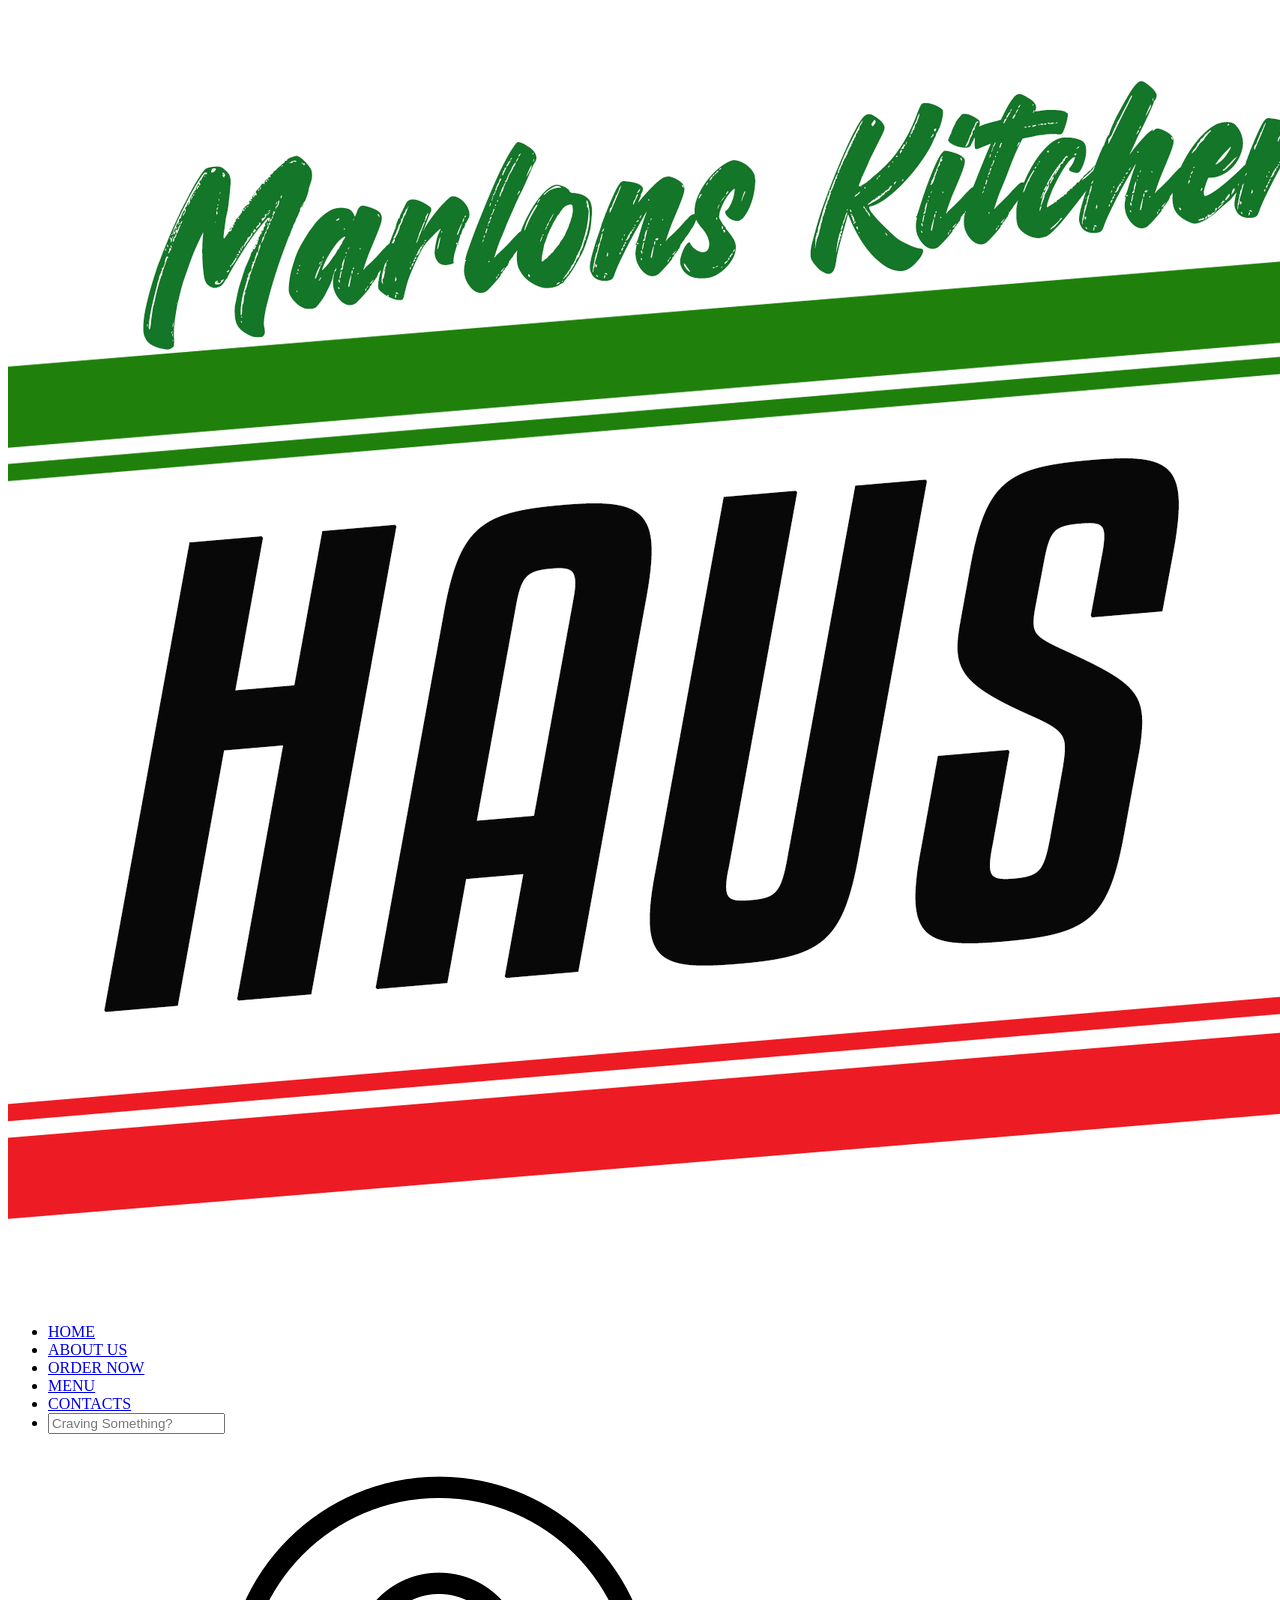
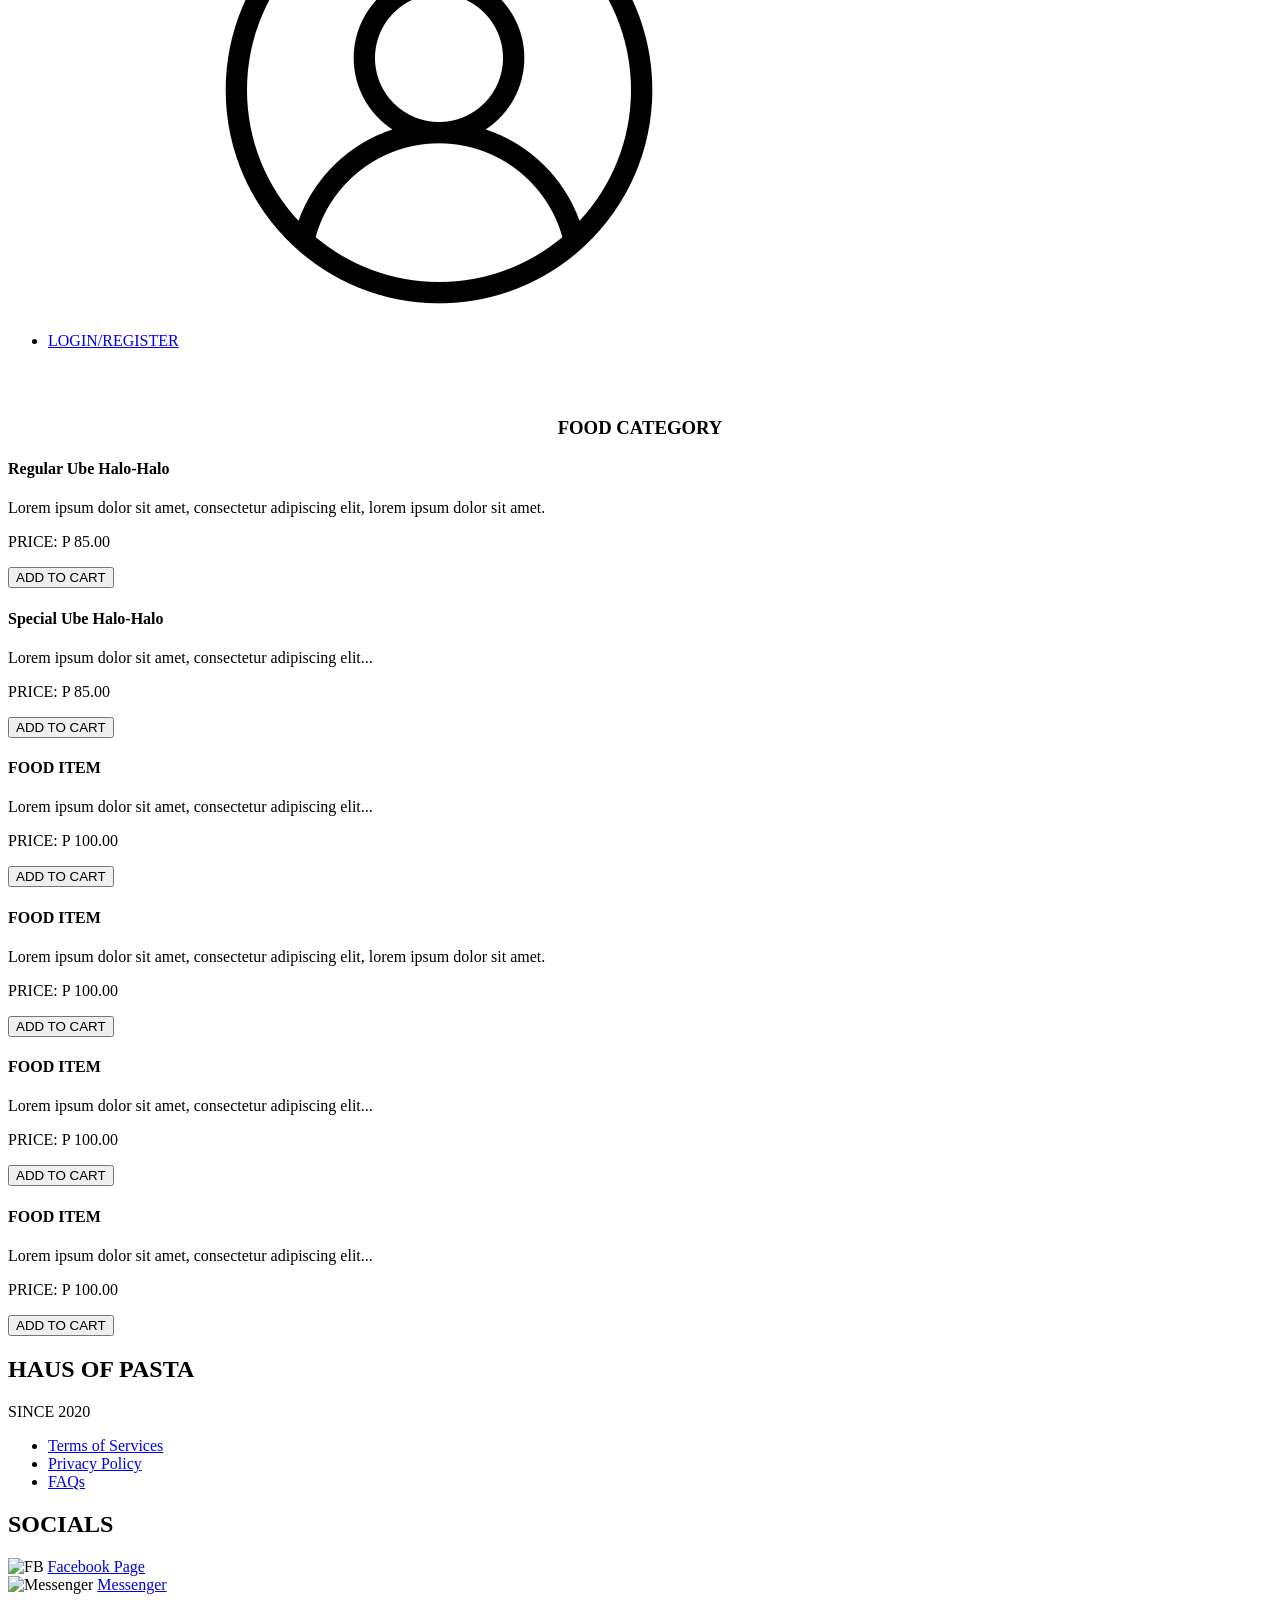
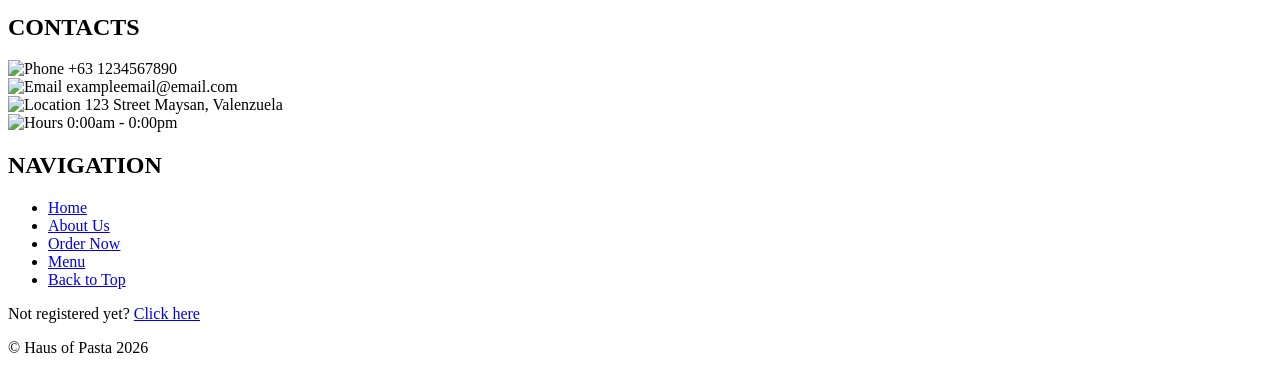
==== halo.html @ d028246e "Add files via upload" ====
<!DOCTYPE html>
<html lang="en">
<head>
    <meta charset="UTF-8">
    <meta name="viewport" content="width=device-width, initial-scale=1.0">
    <link  rel="icon" type="image/png" href="/assets/Favicon.png">
    <title>Menu | Haus of Pasta</title>
    <link rel="stylesheet" href="/css/style.css">
    <link href="https://fonts.googleapis.com/css2?family=Inter:wght@400;700;900&display=swap" rel="stylesheet">
</head>

<body>
    <header class="main-nav">
    <div class="logo">
        <img src="/assets/Logo.png" alt="Logo">
    </div>
    <nav class="nav-links">
        <ul>
            <li><a href="index.html">HOME</a></li>
            <li><a href="index.html#aboutUs">ABOUT US</a></li>
            <li><a href="order_form.html">ORDER NOW</a></li>
            <li><a href="menu.html">MENU</a></li>
            <li><a href="index.html#contact">CONTACTS</a></li>

            <li class="search-area">
                <input type="text" id="searchBox" placeholder="Craving Something?">
            </li>

            <li id="log_regArea">   
                <a href="log_reg.html">LOGIN/REGISTER</a>
                <img src="/assets/profile.png" alt="Profile">
            </li>
        </ul>
    </nav>
            
    </header>

    <section class="menu-container">
         <h2 style="text-align: center; color: white; text-decoration: underline;">MENU</h2> 
    <div class="menu-header">
       <!-- <div class="search-bar">
            <input type="text" placeholder="Search"> <span></span> </div>
    </div> -->

    <h3 class="category-title" style="text-align: center;">FOOD CATEGORY</h3>

    <div class="menu-grid">
        
        <div class="food-card">
            <div class="food-image-placeholder"></div> <div class="food-info">
                <h4>Regular Ube Halo-Halo</h4> <p class="description">
                    Lorem ipsum dolor sit amet, consectetur adipiscing elit, lorem ipsum dolor sit amet. </p>
                <p class="price">PRICE: P 85.00</p> <button class="add-to-cart">ADD TO CART</button> </div>
        </div>

        <div class="food-card">
            <div class="food-image-placeholder"></div>
            <div class="food-info">
                <h4>Special Ube Halo-Halo</h4>
                <p class="description">Lorem ipsum dolor sit amet, consectetur adipiscing elit...</p>
                <p class="price">PRICE: P 85.00</p>
                <button class="add-to-cart">ADD TO CART</button>
            </div>
        </div>

        <div class="food-card">
            <div class="food-image-placeholder"></div>
            <div class="food-info">
                <h4>FOOD ITEM</h4>
                <p class="description">Lorem ipsum dolor sit amet, consectetur adipiscing elit...</p>
                <p class="price">PRICE: P 100.00</p>
                <button class="add-to-cart" >ADD TO CART</button>
            </div>
        </div>

        <div class="food-card">
            <div class="food-image-placeholder"></div> <div class="food-info">
                <h4>FOOD ITEM</h4> <p class="description">
                    Lorem ipsum dolor sit amet, consectetur adipiscing elit, lorem ipsum dolor sit amet. </p>
                <p class="price">PRICE: P 100.00</p> <button class="add-to-cart">ADD TO CART</button> </div>
        </div>

        <div class="food-card">
            <div class="food-image-placeholder"></div>
            <div class="food-info">
                <h4>FOOD ITEM</h4>
                <p class="description">Lorem ipsum dolor sit amet, consectetur adipiscing elit...</p>
                <p class="price">PRICE: P 100.00</p>
                <button class="add-to-cart">ADD TO CART</button>
            </div>
        </div>

        <div class="food-card">
            <div class="food-image-placeholder"></div>
            <div class="food-info">
                <h4>FOOD ITEM</h4>
                <p class="description">Lorem ipsum dolor sit amet, consectetur adipiscing elit...</p>
                <p class="price">PRICE: P 100.00</p>
                <button class="add-to-cart">ADD TO CART</button>
            </div>
        </div>

    </div>
</section>

<footer class="site-footer" id="contact">
    <div class="footer-container">
        <div class="footer-col">
            <h2>HAUS OF PASTA</h2>
            <p class="since-text">SINCE 2020</p>
            <ul class="footer-links">
                <li><a href="#">Terms of Services</a></li>
                <li><a href="#">Privacy Policy</a></li>
                <li><a href="#">FAQs</a></li>
            </ul>
        </div>

        <div class="footer-col">
            <h2>SOCIALS</h2>
            <div class="contact-item">
                <img src="/assets/facebook-icon.png" alt="FB">
                <a href="https://www.facebook.com/HausofPastabyMarlonsKitchen" ><span>Facebook Page</span></a>
            </div>
            <div class="contact-item">
                <img src="/assets/messenger-icon.png" alt="Messenger">
                <a href="https://www.facebook.com/HausofPastabyMarlonsKitchen" ><span>Messenger</span></a>
            </div>
        </div>

        <div class="footer-col">
            <h2>CONTACTS</h2>
            <div class="contact-item">
                <img src="/assets/phone-icon.png" alt="Phone">
                <span>+63 1234567890</span>
            </div>
            <div class="contact-item">
                <img src="/assets/email-icon.png" alt="Email">
                <span>exampleemail@email.com</span>
            </div>
            <div class="contact-item">
                <img src="/assets/location-icon.png" alt="Location">
                <span>123 Street Maysan, Valenzuela</span>
            </div>
            <div class="contact-item">
                <img src="/assets/clock-icon.png" alt="Hours">
                <span>0:00am - 0:00pm</span>
            </div>
        </div>

        <div class="footer-col">
            <h2>NAVIGATION</h2>
            <ul class="footer-nav">
                <li><a href="#">Home</a></li>
                <li><a href="#">About Us</a></li>
                <li><a href="#">Order Now</a></li>
                <li><a href="#">Menu</a></li>
                <li><a href="#">Back to Top</a></li>
            </ul>
            <p class="reg-text">Not registered yet? <a href="log_reg.html">Click here</a></p>
        </div>
    </div>

    <div class="footer-bottom">
        <p>&copy; Haus of Pasta 2026</p>
    </div>
</footer>
</body>
</html>
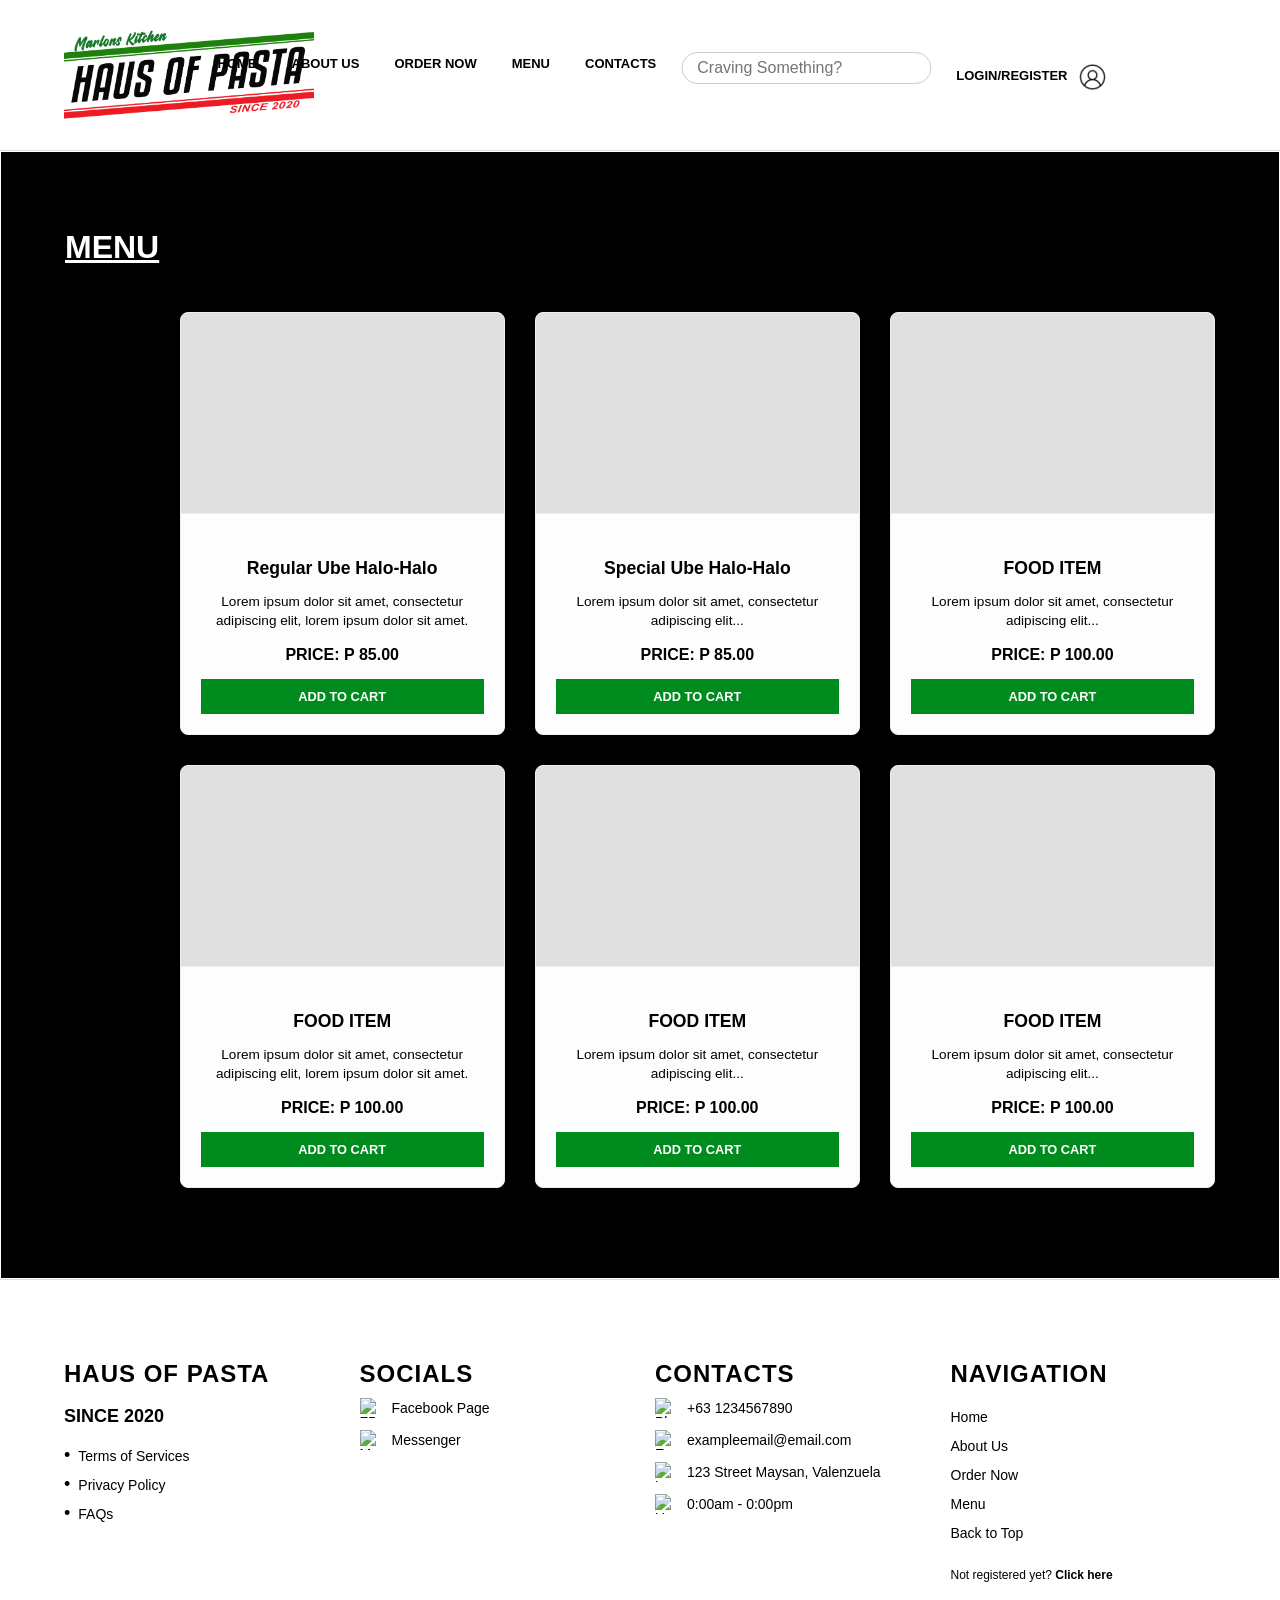
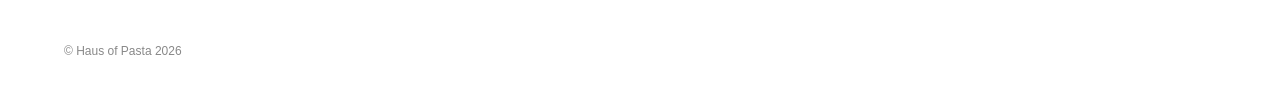
==== commit 17df5237: "Update halo.html" ====
--- a/halo.html
+++ b/halo.html
@@ -5,7 +5,7 @@
     <meta name="viewport" content="width=device-width, initial-scale=1.0">
     <link  rel="icon" type="image/png" href="/assets/Favicon.png">
     <title>Menu | Haus of Pasta</title>
-    <link rel="stylesheet" href="/css/style.css">
+    <link rel="stylesheet" href="style.css">
     <link href="https://fonts.googleapis.com/css2?family=Inter:wght@400;700;900&display=swap" rel="stylesheet">
 </head>
 
@@ -165,4 +165,4 @@
     </div>
 </footer>
 </body>
-</html>+</html>
--- a/style.css
+++ b/style.css
@@ -0,0 +1,705 @@
+@font-face {
+    font-family: 'Norwester', serif;
+    src: url('fonts/norwester.woff2') format('woff2'),
+         url('fonts/norwester.woff') format('woff'),
+         url('fonts/norwester.otf') format('opentype');
+    font-weight: normal;
+    font-style: normal;
+}
+
+/* section {
+    background-image: url('/assets/fresh-vegetables-showcasing-colorful-ingredients-png.png');
+    background-repeat: repeat;
+    background-position: left;
+    background-size: contain; 
+} */
+
+a {
+    text-decoration: none;
+    color: black;
+}
+
+html {
+    scroll-behavior: smooth;
+}
+
+body {
+    font-family: 'Norwester';
+    background-color: #161617; 
+    color: #ffffff;
+    margin: 0;
+    padding: 0;
+    box-sizing: border-box;
+    font-size: large;
+    
+} 
+
+/* Main Navigation*/
+.main-nav {
+    font-family: 'Norwester', sans-serif;
+    display: flex;
+    align-items: center;
+    padding: 20px 5%;
+    background-color: #fff;
+    border-bottom: 1px solid #ddd;
+}
+
+.main-nav {
+    display: flex;
+    justify-content: space-between; 
+    align-items: center;
+}
+
+.main-nav img {
+    padding: 2.05% 0% 0%; 
+    width: auto; 
+    height: 100px; 
+}
+
+
+
+.nav-links {
+    position: absolute;
+    left: 50%;
+    transform: translateX(-50%);
+
+}
+
+.nav-links li {
+    margin-left: 10px;
+    margin-right: 15px;
+    text-align: center;
+    justify-items: center;
+}
+
+.nav-links ul {
+     list-style-type: none;
+     display: flex;
+    
+}
+
+.nav-links a {
+    padding-left: 10px;
+    text-decoration: none;
+    color: #000;
+    font-weight: 700;
+    font-size: 13px;
+    display: inline-block;
+    white-space: nowrap;
+}
+
+/* .nav-links a::after {
+    content: '';
+    border-bottom: 2px solid white;
+    width: 0%; 
+    height: 6px;
+    position: absolute;
+    bottom: 0;
+    left: 0;
+    
+} */
+
+
+.nav-links a:hover {    
+    color:green;
+    transition: 0.1s;
+}
+
+/* Search Bar styling */
+.searchBar {
+    display: flex;
+    align-items: center; /* Vertically centers items */
+    justify-content: center;
+    gap: 15px;
+    flex-wrap: wrap; /* Allows wrapping on smaller screens */
+    max-width: 1200px;
+    margin: 0 auto;
+}
+
+
+/* .search-area {
+    
+} */
+
+#searchBox {
+    font-family: 'Norwester', sans-serif;
+    font-size: 16px;
+    padding: 6px 15px;
+    border: 1px solid #ccc;
+    /* border-radius: 20px; Rounded look */
+    width: 250px; 
+    outline: none;
+}
+
+#log_regArea {
+    margin-left: auto; /* This pushes the item to the right-most side */
+    display: flex;
+    align-items: center;
+    gap: 10px; /* Space between text and icon */
+}
+
+#log_regArea img {
+    width: 30px; /* Adjusted size for better fit */
+    height: 30px;
+    display: flex-end;
+    /* padding-left: 200px; */
+}
+.searchBar input {
+    font-family: 'Norwester', sans-serif; /* Keeps the clean look */
+    font-size: 25px;
+    border: 1px solid #ccc;
+    width: 25px;
+    height: auto;
+    border-radius: 4px;
+}
+
+/* Hero Section */
+
+/* .hero-section img {
+    flex: 0 0 100%; 
+    scroll-snap-align: start;
+
+} */
+
+/* Carousel */
+
+/* .mySlides {
+    display: none;
+} */
+
+.mySlides img {
+    
+}
+
+/* .slideShow {
+    max-width: 100%;
+    position: relative;
+    margin: auto;
+}
+
+
+.dot {
+  height: 15px;
+  width: 15px;
+  margin: 0 2px;
+  background-color: #bbb;
+  border-radius: 50%;
+  display: inline-block;
+  transition: background-color 0.6s ease;
+}
+
+.numbertext {
+  color: #f2f2f2;
+  font-size: 12px;
+  padding: 8px 12px;
+  position: absolute;
+  top: 0;
+}
+
+.active {
+  background-color: #7c7c7c;
+}
+
+/* Fading animation */
+/* .fade {
+  animation-name: fade;
+  animation-duration: 1.5s;
+}
+
+@keyframes fade {
+  from {opacity: .4} 
+  to {opacity: 1}
+} */
+
+/* Body */
+/* .mainBody {
+    align-items: center;
+    text-align: center;
+    height: 1500px;
+    width: 100%;
+} */ 
+
+
+.hero-section {
+position: relative;
+background-color:rgb(202, 202, 202);
+background-repeat: no-repeat;
+background-size: cover; 
+background-blend-mode: multiply;
+text-align:center;
+height: 20%;
+width: 100%;
+
+}
+
+.hero-section img {
+    height: 600px;
+    object-position: 0% 25%;
+    object-fit: cover;
+}
+
+.hero-button-wrapper {
+    position: absolute;
+    top: 101%;             
+    left: 50%;           
+    transform: translate(-50%, -50%); 
+    z-index: 10;          
+}
+
+
+.btn {
+    padding: 15px 40px;
+    font-size: 1.2rem;
+    font-weight: 700;
+    border: none;
+    background-color: green;
+    color: white;
+    cursor: pointer;
+    border-radius: 50px; 
+    box-shadow: 0 4px 15px rgba(0,0,0,0.3); 
+    transition: transform 0.2s, background-color 0.2s;
+}
+
+.btn:hover {
+    background-color: #006400; 
+    transform: scale(1.05);    
+}
+/* Menu Section Styling */
+.menu-section {
+    padding: 100px 20%;
+    background-color: #161617; 
+    text-align: center;
+    /* background-image: url('/assets/fresh-vegetables-showcasing-colorful-ingredients-png.png'); */
+    background-repeat: repeat;
+    background-position: left;
+    background-size: contain; 
+    
+}
+
+.menu-title {
+    font-family: 'Inter', serif;
+    font-size: 40px;
+    color: #ffffff;
+    text-decoration: underline;
+    text-underline-offset: 10px;
+    margin-bottom: 50px;
+}
+
+/* The Grid Container */
+.menu-grid {
+    display: grid;
+    grid-template-columns: repeat(auto-fit, minmax(300px, 1fr));
+    gap: 40px;
+    max-width: 1200px;
+    margin: 0 auto;
+}
+
+/* Individual Card Styling */
+.menu-card {
+    background-color: #ffffff;
+    padding: 20px;
+    border: 1px solid #ddd;
+    box-shadow: 8px 8px 0px rgba(0, 0, 0, 0.2); /* Slight shadow for depth */
+    display: flex;
+    flex-direction: column;
+    align-items: center;
+}
+
+.menu-card h3 {
+    font-family: 'Inter', serif;
+    color: #000000;
+    margin-top: 0;
+    margin-bottom: 20px;
+    font-size: 22px;
+}
+
+.image-container {
+    width: 100%;
+    height: 200px;
+    border: 1px solid rgb(136, 136, 136, 35%); 
+    overflow: hidden;
+    background-color: #f0f0f0; 
+}
+
+.image-container img {
+    width: 100%;
+    height: 100%;
+    object-fit: cover;
+    display: block;
+}
+
+/* About us Section */
+
+.about_usSection {
+    padding: 80px 10%;
+    color: #ffffff;
+    text-align: center;
+    background-color: transparent;
+    /* background-image: url('/assets/fresh-vegetables-showcasing-colorful-ingredients-png.png'); */
+    background-repeat: no-repeat;
+    background-position: right;
+    background-size: contain; 
+}
+.about-header h1 {
+    font-family: 'Norwester', sans-serif;
+    font-size: 45px;
+    text-decoration: underline;
+    text-underline-offset: 12px;
+    margin-bottom: 30px;
+}
+
+.about-intro {
+    max-width: 900px;
+    margin: 0 auto 60px auto;
+    line-height: 1.6;
+    font-family: 'Inter', sans-serif;
+    font-size: 16px;
+}
+
+/* Three Column Features */
+.about-features {
+    display: flex;
+    justify-content: space-between;
+    gap: 40px;
+    margin-bottom: 80px;
+}
+
+.feature-item {
+    flex: 1;
+}
+
+.circle-img {
+    width: 200px;
+    height: 200px;
+    border-radius: 50%; /* Makes the image a circle */
+    border: 2px solid #fff;
+    margin: 0 auto 20px auto;
+    overflow: hidden;
+    background-color: #333; /* Placeholder for blank images */
+}
+
+.circle-img img {
+    width: 110%;
+    height: 110%;
+    object-fit: cover;
+    /* left: 20px; */
+}
+
+.feature-item h2 {
+    font-family: 'Norwester', sans-serif;
+    font-size: 24px;
+    margin-bottom: 15px;
+}
+
+.feature-item p {
+    font-family: 'Inter', sans-serif;
+    font-size: 14px;
+    line-height: 1.5;
+}
+
+/* Ingredients Section */
+.ingredients-row {
+    display: flex;
+    align-items: center;
+    gap: 50px;
+    text-align: left;
+    border-top: 1px solid rgba(255,255,255,0.2);
+    padding-top: 60px;
+}
+
+.ingredients-img {
+    flex: 1;
+    border: 1px solid #fff;
+    height: 300px;
+    background-color: #333;
+}
+
+.ingredients-img img {
+    width: 100%;
+    height: 100%;
+    object-fit: cover;
+}
+
+.ingredients-text {
+    flex: 1.5;
+}
+
+.ingredients-text h2 {
+    font-family: 'Norwester', sans-serif;
+    font-size: 32px;
+    margin-bottom: 20px;
+}
+
+.ingredients-text p {
+    font-family: 'Inter', sans-serif;
+    line-height: 1.8;
+}
+
+/* login and Reg*/
+
+.logForm button, .regForm button {
+    margin-top: auto; 
+    align-self: center; 
+    padding: 5px 15px;
+    background: #f0f0f0;
+    border: 1px solid #767676;
+    cursor: pointer;
+    border-radius: 5px;
+}
+
+.logReg_container {
+  display: flex;
+  gap: 40px; /* Space between the two forms */
+  flex-wrap: wrap;
+  justify-content: center;
+  margin-top: 8%;
+  margin-bottom: 8%;
+}
+
+/* Form Card Styling */
+.logForm, .regForm {
+  background-color: #ffffff;
+  padding: 40px;
+  border-radius: 4px;
+  box-shadow: 8px 8px 0px rgba(0, 0, 0, 0.1); /* Subtle offset shadow */
+  width: 320px;
+  display: flex;
+  flex-direction: column;
+  align-items: center;
+}
+
+.logForm h1, .regForm h1 {
+    color: black;
+}
+
+
+/* Inputs */
+input {
+  width: 100%;
+  padding: 12px;
+  margin-bottom: 15px;
+  border: 1px solid #ccc;
+  border-radius: 20px; /* Rounded pill shape from image */
+  box-sizing: border-box;
+  outline: none;
+  font-size: 14px;
+}
+
+/* Menu */
+.menu-container {
+    padding: 50px 5%;
+    font-family: 'Montserrat', sans-serif; 
+    background-color: #000000;
+    border: 1px solid white;
+}
+
+.searchBar input{
+    width: 100%;
+}
+
+
+.menu-header {
+    display: flex;
+    justify-content: space-between;
+    align-items: center;
+    margin-bottom: 30px;
+    padding-bottom: 10px;
+}
+
+.menu-container h2 {
+    font-size: 2rem;
+    font-weight: 900;
+    text-align: center;
+    color: black;
+    display: flex;
+}
+
+.category-title {
+    font-size: 1.2rem;
+    margin: 20px 0;
+    color: #000000;
+    letter-spacing: 1px;
+}
+
+/* Grid Layout for Food Items */
+.menu-grid {
+    display: grid;
+    grid-template-columns: repeat(auto-fit, minmax(300px, 1fr));
+    gap: 30px;
+    margin-top: 20px;
+}
+
+/* Food Card Styling [cite: 414, 416] */
+.food-card {
+    background: #fdfdfd;
+    border: 1px solid #eee;
+    border-radius: 8px;
+    overflow: hidden;
+    transition: transform 0.2s;
+    text-align: center;
+}
+
+.food-card h4 {
+    color: black;
+}
+
+.food-card:hover {
+    transform: translateY(-5px);
+    box-shadow: 0 5px 15px rgba(0,0,0,0.1);
+}
+
+.food-image-placeholder {
+    width: 100%;
+    height: 200px;
+    background-color: #e0e0e0;
+    border-bottom: 1px solid #eee;
+}
+
+.food-info {
+    padding: 20px;
+}
+
+.food-info h4 {
+    font-size: 1.1rem;
+    font-weight: 700;
+    margin-bottom: 10px;
+}
+
+.description {
+    font-size: 0.85rem;
+    color: #000000;
+    margin-bottom: 15px;
+    line-height: 1.4;
+}
+
+.price {
+    font-weight: 700;
+    font-size: 1rem;
+    color: #000;
+    margin-bottom: 15px;
+}
+
+/* Button [cite: 411, 419] */
+.add-to-cart, .orderFood {
+    width: 100%;
+    padding: 10px;
+    background-color: #008b1e;
+    color: #fff;
+    border: none;
+    font-weight: 700;
+    cursor: pointer;
+    text-transform: uppercase;
+    font-size: 0.8rem;
+}
+
+.add-to-cart:hover, .orderFood:hover {
+    background-color: #333;
+}
+
+
+
+/* Footer Main Container */
+.site-footer {
+    background-color: #ffffff;
+    color: #000000;
+    padding: 60px 5% 20px 5%;
+    font-family: 'Inter', sans-serif; /* Standard text font */
+    border-top: 1px solid #ddd;
+    flex: 0 0 auto;
+}
+
+.footer-container {
+    display: flex;
+    justify-content: space-between;
+    flex-wrap: wrap;
+    gap: 30px;
+    max-width: 1200px;
+    margin: 0 auto;
+}
+
+.footer-col {
+    flex: 1;
+    min-width: 200px;
+}
+
+/* Typography */
+.footer-col h2 {
+    font-family: 'Norwester', sans-serif; /* Branding font */
+    font-size: 24px;
+    margin-bottom: 10px;
+    letter-spacing: 1px;
+}
+
+.since-text {
+    font-weight: bold;
+    margin-bottom: 15px;
+}
+
+/* Lists and Links */
+.footer-links, .footer-nav {
+    list-style: none;
+    padding: 0;
+}
+
+.footer-links li::before {
+    content: "•";
+    padding-right: 8px;
+}
+
+.footer-links li, .footer-nav li {
+    margin-bottom: 8px;
+}
+
+.footer-links a, .footer-nav a {
+    color: #000;
+    text-decoration: none;
+    font-size: 14px;
+}
+
+.footer-container ul li a {
+    text-decoration: none;
+}
+
+.footer-container a:hover {
+    color: green;
+    transition: 0.2s;
+}
+
+.footer-nav a {
+    text-decoration: underline; 
+}
+
+/* Icons and Contact Info */
+.contact-item {
+    display: flex;
+    align-items: center;
+    gap: 12px;
+    margin-bottom: 12px;
+    font-size: 14px;
+}
+
+.contact-item img {
+    width: 20px;
+    height: 20px;
+    object-fit: contain;
+}
+
+/* Bottom elements */
+.reg-text {
+    font-size: 12px;
+    margin-top: 25px;
+}
+
+.reg-text a {
+    color: #000;
+    font-weight: bold;
+}
+
+.footer-bottom {
+    margin-top: 50px;
+    font-size: 12px;
+    color: #888;
+    max-width: 1200px;
+    margin-left: auto;
+    margin-right: auto;
+}
